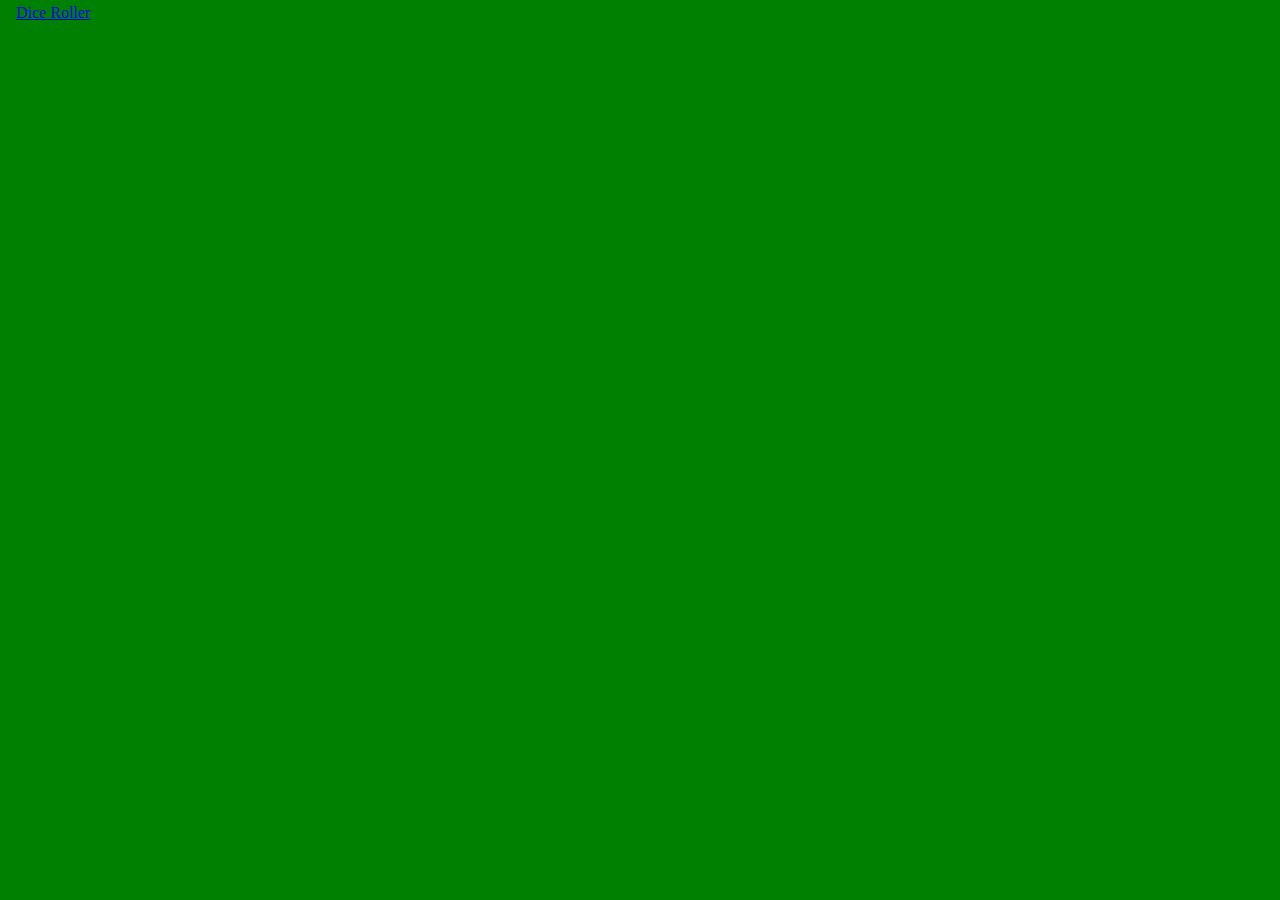
==== index.html @ 59444c12 "Initial release" ====
<!DOCTYPE html>
<html lang="en">
<head>
    <meta charset="UTF-8">
    <meta name="viewport" content="width=device-width, initial-scale=1.0">
    <title>MERCS (working title)</title>
    <link rel="stylesheet" href="css/styles.css">
</head>
<body>
    <a href="roller/roller.html">Dice Roller</a>    
</body>
</html>
---- css/styles.css ----
@import url('https://fonts.googleapis.com/css2?family=DM+Sans:ital,opsz,wght@0,9..40,100..1000;1,9..40,100..1000&display=swap');
@import url('https://fonts.googleapis.com/css2?family=Squada+One&display=swap');

/*
<uniquifier>: Use a unique and descriptive class name
<weight>: Use a value from 100 to 1000
*/

.dm-sans-400 {
  font-family: "DM Sans", serif;
  font-optical-sizing: auto;
  font-weight: 400;
  font-style: normal;
}

.squada-one-bold {
    font-family: "Squada One", sans-serif;
    font-weight: 500;
    font-style: bold;
}

body {
    background-color: green;
    margin: 0.25em 1em;
}

.main {
    margin: 0.5em auto;
    max-width: 32em;
    min-width: 16em;
    box-shadow: -1px -1px black, 2px 2px black;
    padding: 0.25em 1em;
    background-color: lightgrey;
    border-radius: 1em;;
}

.title > h1 {
    text-align: center;
    font-size: 3em;    
}

.picker, .selected, .controls {
    display: flex;
    flex-flow: row wrap;
    justify-content: center;
    margin: 0.5em 0em;
}

.selected {
    background-color: #888;
    border: inset grey 1px;
    border-radius: 0.5em;
    padding: 1em;
    min-height: 4em;
    margin: 1em 0em;    
}

.dice {
    width: 4em;
    height: 4em;
    margin: 0.25em;
    cursor: pointer;
    border-radius: 0.5em;
    transition: box-shadow 250ms ease-in;
}

.dice:hover {
    border-radius: 0.5em;
    box-shadow: 0.1em 0.1em 0.2em 0.2em white, -0.1em -0.1em 0.2em 0.2em white;
    transition: box-shadow 250ms ease-out;
}

.button {
    margin: auto;
    max-width: 16em;
    min-width: 8em;
    box-shadow: -1px -1px black, 2px 2px black;
    padding: 1em;
    background-color: white;
    border-radius: 1em;
    text-align: center;
    cursor: pointer;
}

.recruit {
    background-image: url("../images/dice-symbols/Bullet1X.png");
    background-size: cover;
}

.veteran {
    background-image: url("../images/dice-symbols/Bullet2X.png");
    background-size: cover;
}

.heavy {
    background-image: url("../images/dice-symbols/Bullet3X.png");
    background-size: cover;
}

.recon {
    background-image: url("../images/dice-symbols/Knife.png");
    background-size: cover;
}

.diver {
    background-image: url("../images/dice-symbols/Trident.png");
    background-size: cover;
}

.sniper {
    background-image: url("../images/dice-symbols/Crosshair.png");
    background-size: cover;
}

.engineer {
    background-image: url("../images/dice-symbols/Mine.png");
    background-size: cover;
}

.guerilla-ak {
    background-image: url("../images/dice-symbols/Bullet2X.png");
    background-size: cover;
}

.guerilla-rpg {
    background-image: url("../images/dice-symbols/Explosion.png");
    background-size: cover;
}
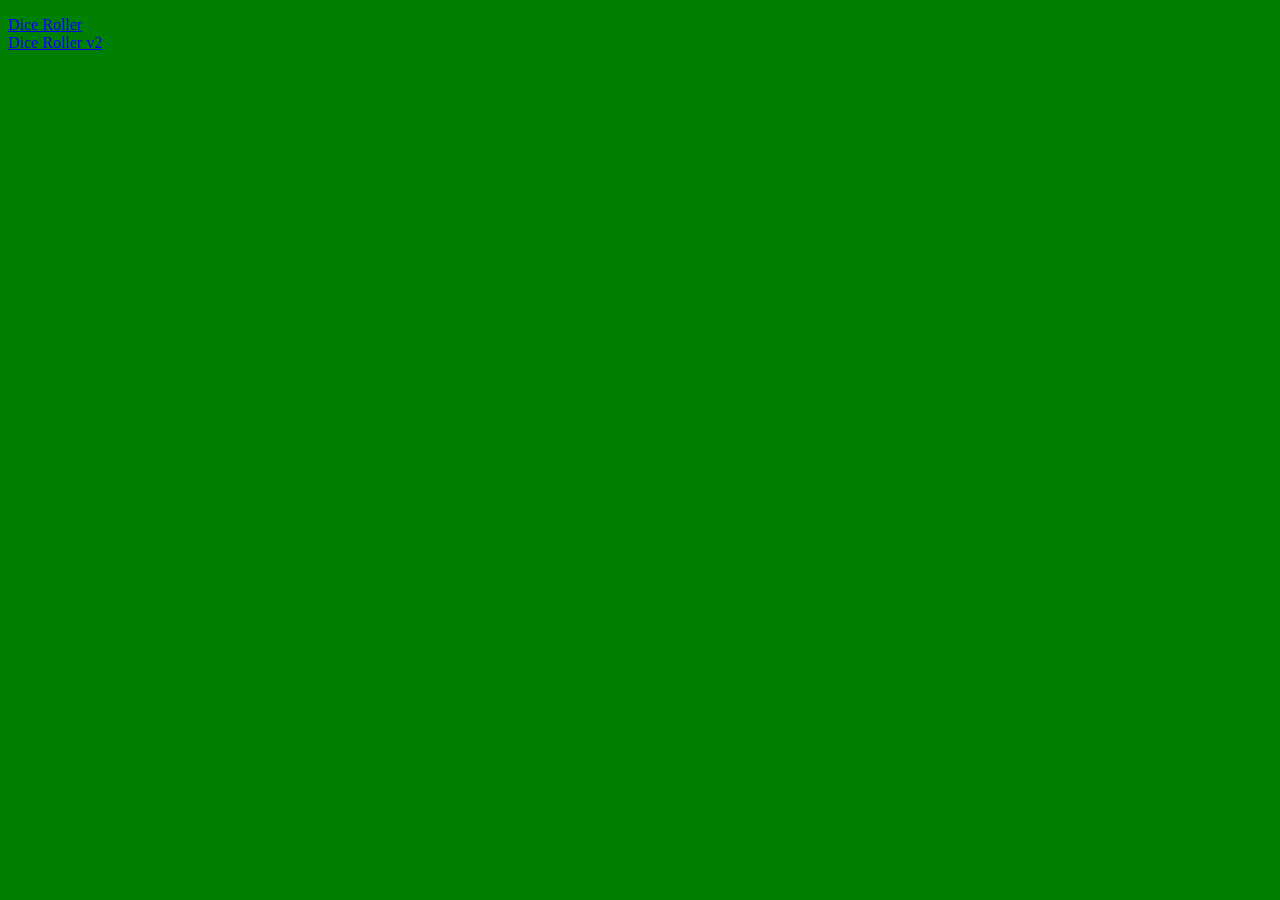
==== commit d2c213cf: "update" ====
--- a/index.html
+++ b/index.html
@@ -4,9 +4,12 @@
     <meta charset="UTF-8">
     <meta name="viewport" content="width=device-width, initial-scale=1.0">
     <title>MERCS (working title)</title>
+    <link type="image/x-icon" href="images/favicon.ico" rel="icon" />
+    <link type="image/x-icon" href="images/favicon.ico" rel="shortcut icon" />
     <link rel="stylesheet" href="css/styles.css">
 </head>
 <body>
-    <a href="roller/roller.html">Dice Roller</a>    
+    <a href="roller/roller.html">Dice Roller</a>   <br> 
+    <a href="roller/roller-v2.html">Dice Roller v2</a>
 </body>
 </html>--- a/css/styles.css
+++ b/css/styles.css
@@ -5,6 +5,14 @@
 <uniquifier>: Use a unique and descriptive class name
 <weight>: Use a value from 100 to 1000
 */
+* {
+    margin: 0;
+    box-sizing: border-box;
+}
+
+:root {
+    --dice-size: 3em;
+}
 
 .dm-sans-400 {
   font-family: "DM Sans", serif;
@@ -21,108 +29,181 @@
 
 body {
     background-color: green;
-    margin: 0.25em 1em;
-}
-
-.main {
-    margin: 0.5em auto;
-    max-width: 32em;
+    margin-left: 0.5em;
+    margin-right: 0.5em;
+    margin-top: 1em;
+    margin-bottom: 0.25em;
+}
+
+h2 {
+    margin-top: 0.5em;
+    margin-bottom: 0.1em;
+    text-align: center;
+}
+
+.help {
+    display: none;
+}
+
+.tray {
+    margin-left: 0.5em;
+    margin-right: 0.5em;
+}
+
+.main, .roller {    
+    max-width: 36em;
     min-width: 16em;
     box-shadow: -1px -1px black, 2px 2px black;
     padding: 0.25em 1em;
     background-color: lightgrey;
-    border-radius: 1em;;
+    border-radius: 1em;
+}
+
+.main {
+    margin-left: auto;
+    margin-right: auto;
 }
 
 .title > h1 {
     text-align: center;
-    font-size: 3em;    
+    font-size: 3em;
 }
 
 .picker, .selected, .controls {
     display: flex;
     flex-flow: row wrap;
     justify-content: center;
-    margin: 0.5em 0em;
+}
+
+.controls {
+    margin-top: 1em;
+    margin-bottom: 1em;
+}
+
+.roller-backdrop {
+    position: fixed;
+    left: 0;
+    top: 0;
+
+    z-index: 1;
+    
+    width: 100vw; /*100%;*/
+    height: 100vh; /*100%;*/
+
+    background-color: rgb(0,0,0); /* Fallback color */
+    background-color: rgba(0,0,0,0.8); /* Black w/ opacity */
+
+    display: none;
+}
+
+.roller {
+    position: fixed;
+    z-index: 2;
+    left: 50%;
+    top: 4em;
+    background-color: lightgrey;    
+    transform: translate(-50%, 0);
+    max-width: 36em;
+    min-width: 20em;
 }
 
 .selected {
     background-color: #888;
-    border: inset grey 1px;
-    border-radius: 0.5em;
-    padding: 1em;
+    outline: inset grey 1px;
+    border-radius: 0.55em;
+    padding: 0.5em;
     min-height: 4em;
-    margin: 1em 0em;    
+    margin: 0em;
+}
+
+@media (hover: hover) and (pointer: fine) {
+    .selectable:hover {
+        /*border-radius: 0.5em;*/
+        box-shadow: 0.1em 0.1em 0.2em 0.2em white, -0.1em -0.1em 0.2em 0.2em white;
+        transition: box-shadow 250ms ease-out;
+    }
 }
 
 .dice {
-    width: 4em;
-    height: 4em;
+    width: var(--dice-size); 
+    height: var(--dice-size); 
+    border-radius: 0.55em;
+    transition: box-shadow 250ms ease-in;
     margin: 0.25em;
+}
+
+.selectable {
     cursor: pointer;
-    border-radius: 0.5em;
-    transition: box-shadow 250ms ease-in;
-}
-
-.dice:hover {
-    border-radius: 0.5em;
-    box-shadow: 0.1em 0.1em 0.2em 0.2em white, -0.1em -0.1em 0.2em 0.2em white;
-    transition: box-shadow 250ms ease-out;
+    user-select: none;
+}
+
+#roller-tray .selectable {
+    margin-top: 1.25em;
+    margin-bottom: 1.25em;
+}
+
+.hold {
+    outline: solid black 3px;
+}
+
+.hold::after {
+    content: "HOLD";    
+    display: inline-block;
+    position: relative;
+    top: -1.85em;
+    left: 0;
+    width: 100%;
+    text-align: center;
+    font-size: 0.75em;
+    font-weight: 900;
 }
 
 .button {
-    margin: auto;
-    max-width: 16em;
-    min-width: 8em;
-    box-shadow: -1px -1px black, 2px 2px black;
-    padding: 1em;
+    max-width: 8em;
+    min-width: 4em;
+    outline: solid black 1px;
+    /*box-shadow: -1px -1px black, 2px 2px black;*/
+    padding: 0.5em;
     background-color: white;
     border-radius: 1em;
-    text-align: center;
-    cursor: pointer;
-}
-
-.recruit {
-    background-image: url("../images/dice-symbols/Bullet1X.png");
-    background-size: cover;
-}
-
-.veteran {
-    background-image: url("../images/dice-symbols/Bullet2X.png");
-    background-size: cover;
-}
-
-.heavy {
-    background-image: url("../images/dice-symbols/Bullet3X.png");
-    background-size: cover;
-}
-
-.recon {
-    background-image: url("../images/dice-symbols/Knife.png");
-    background-size: cover;
-}
-
-.diver {
-    background-image: url("../images/dice-symbols/Trident.png");
-    background-size: cover;
-}
-
-.sniper {
-    background-image: url("../images/dice-symbols/Crosshair.png");
-    background-size: cover;
-}
-
-.engineer {
-    background-image: url("../images/dice-symbols/Mine.png");
-    background-size: cover;
-}
-
-.guerilla-ak {
-    background-image: url("../images/dice-symbols/Bullet2X.png");
-    background-size: cover;
-}
-
-.guerilla-rpg {
-    background-image: url("../images/dice-symbols/Explosion.png");
-    background-size: cover;
+    text-align: center;    
+    font-size: 1.5em;
+    margin: 0.25em;
+}
+
+.roll-fx {
+    filter: blur(0.15em);
+}
+
+.bob-animation {
+    animation: bob 250ms ease-out;
+}
+
+.results {
+    display: grid;
+    grid-template-columns: repeat( 2, 1fr 1fr);
+    grid-auto-rows: min-content;    
+    margin-bottom: 0.5em;
+}
+
+.results :nth-child(even) {
+    align-self: center;
+    justify-self: left;
+    font-family: "Squada One", sans-serif;
+    font-weight: 500;
+    font-style: bold;
+    font-size: 1.5em;
+}
+
+.results :nth-child(odd) {
+    align-self: center;
+    justify-self: right;
+    width: var(--dice-size); 
+    height: var(--dice-size); 
+    border-radius: 0.55em;
+}
+
+@keyframes bob {
+    0%   { transform: translateY(0.8em); }
+    100% { transform: translateY(0.0em); }
 }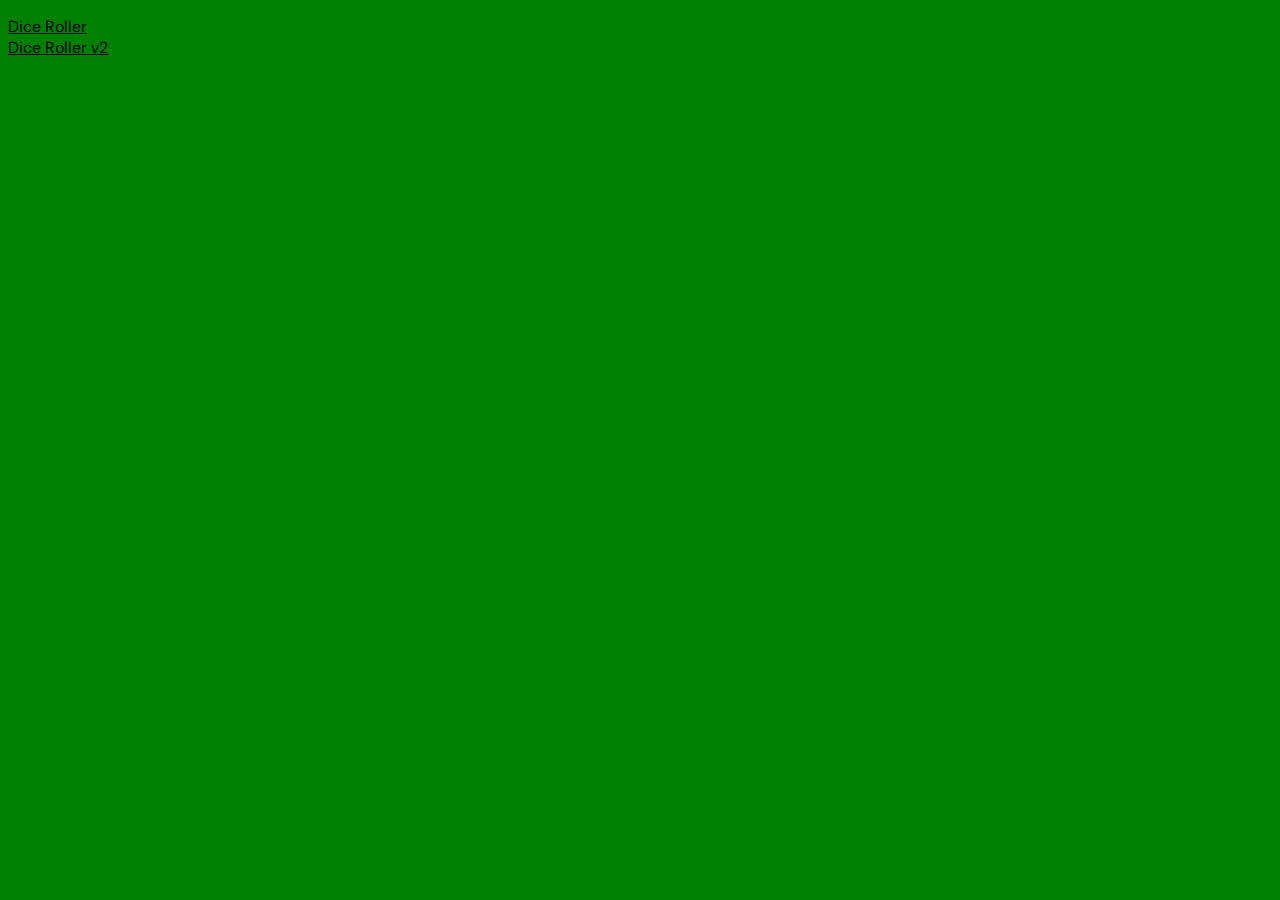
==== commit 8bba31ef: "re-roll" ====
--- a/index.html
+++ b/index.html
@@ -8,8 +8,8 @@
     <link type="image/x-icon" href="images/favicon.ico" rel="shortcut icon" />
     <link rel="stylesheet" href="css/styles.css">
 </head>
-<body>
+<body class="dm-sans-400">
     <a href="roller/roller.html">Dice Roller</a>   <br> 
-    <a href="roller/roller-v2.html">Dice Roller v2</a>
+    <a href="roller/roller-v2.html">Dice Roller v2</a> <br>
 </body>
 </html>--- a/css/styles.css
+++ b/css/styles.css
@@ -33,6 +33,13 @@
     margin-right: 0.5em;
     margin-top: 1em;
     margin-bottom: 0.25em;
+}
+
+a:link {
+    color: black;
+}
+a:visited {
+    color: darkgray;
 }
 
 h2 {
@@ -140,6 +147,11 @@
 #roller-tray .selectable {
     margin-top: 1.25em;
     margin-bottom: 1.25em;
+}
+
+#roll-left {
+    text-align: center;
+    margin-bottom: 1em;
 }
 
 .hold {
